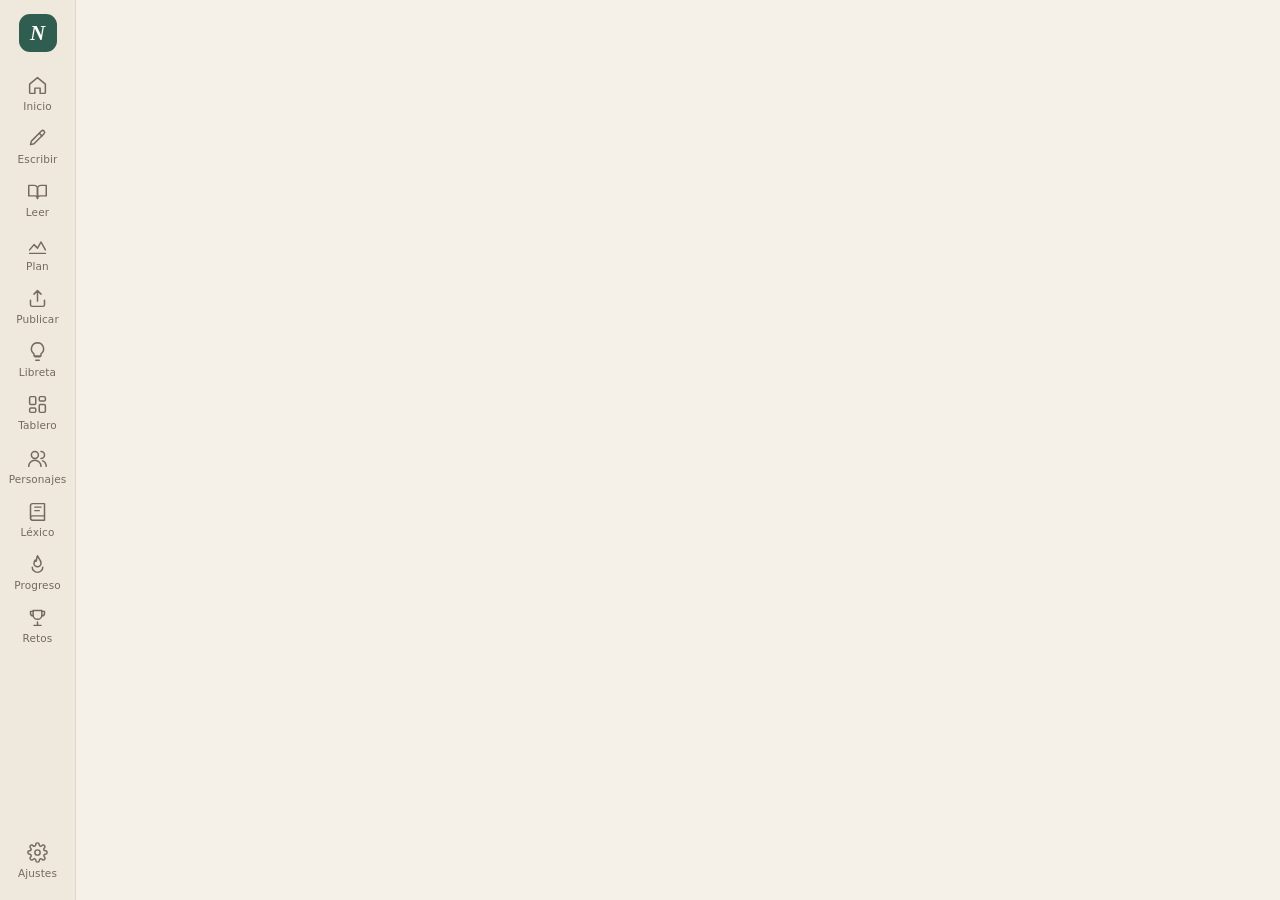
==== index.html @ e3a48ec3 "Novelia Studio 1.0 Co-Authored-By: Claude Opus 5.5 <noreply@anthropic.com> Claude-Session: https://c" ====
<!doctype html>
<html lang="es">
<head>
<meta charset="utf-8">
<meta name="viewport" content="width=device-width, initial-scale=1">
<title>Novelia Studio</title>
<meta name="novelia-studio" content="app">
<meta name="theme-color" content="#2f5d50">
<meta name="apple-mobile-web-app-capable" content="yes">
<meta name="apple-mobile-web-app-title" content="Novelia">
<link rel="manifest" href="manifest.webmanifest">
<link rel="icon" href="iconos/32.png">
<link rel="apple-touch-icon" href="iconos/180.png">
<link rel="stylesheet" href="app.css">
</head>
<body>
<div class="app" id="app">
  <nav class="rail" id="rail">
    <div class="logo" title="Novelia Studio">N</div>
    <button data-vista="inicio"><svg viewBox="0 0 24 24" fill="none" stroke="currentColor" stroke-width="1.7" stroke-linecap="round" stroke-linejoin="round"><path d="M3 10.5 12 3l9 7.5V20a1 1 0 0 1-1 1h-5v-6H9v6H4a1 1 0 0 1-1-1z"/></svg>Inicio</button>
    <button data-vista="escribir"><svg viewBox="0 0 24 24" fill="none" stroke="currentColor" stroke-width="1.7" stroke-linecap="round" stroke-linejoin="round"><path d="M16.5 3.5a2.1 2.1 0 0 1 3 3L8 18l-4 1 1-4z"/><path d="M14 6l3 3"/></svg>Escribir</button>
    <button data-vista="leer"><svg viewBox="0 0 24 24" fill="none" stroke="currentColor" stroke-width="1.7" stroke-linecap="round" stroke-linejoin="round"><path d="M2 5h6a4 4 0 0 1 4 4v11a3 3 0 0 0-3-3H2z"/><path d="M22 5h-6a4 4 0 0 0-4 4v11a3 3 0 0 1 3-3h7z"/></svg>Leer</button>
    <button data-vista="plan"><svg viewBox="0 0 24 24" fill="none" stroke="currentColor" stroke-width="1.7" stroke-linecap="round" stroke-linejoin="round"><path d="M3 17l5-6 4 4 4-7 5 9"/><path d="M3 21h18"/></svg>Plan</button>
    <button data-vista="publicar"><svg viewBox="0 0 24 24" fill="none" stroke="currentColor" stroke-width="1.7" stroke-linecap="round" stroke-linejoin="round"><path d="M12 15V3m0 0-4 4m4-4 4 4"/><path d="M4 14v5a2 2 0 0 0 2 2h12a2 2 0 0 0 2-2v-5"/></svg>Publicar</button>
    <button data-vista="libreta"><svg viewBox="0 0 24 24" fill="none" stroke="currentColor" stroke-width="1.7" stroke-linecap="round" stroke-linejoin="round"><path d="M9 18h6M10 22h4M12 2a7 7 0 0 0-4 12.7V17h8v-2.3A7 7 0 0 0 12 2z"/></svg>Libreta</button>
    <button data-vista="tablero"><svg viewBox="0 0 24 24" fill="none" stroke="currentColor" stroke-width="1.7" stroke-linecap="round" stroke-linejoin="round"><rect x="3" y="3" width="7" height="9" rx="1.5"/><rect x="14" y="3" width="7" height="5" rx="1.5"/><rect x="14" y="12" width="7" height="9" rx="1.5"/><rect x="3" y="16" width="7" height="5" rx="1.5"/></svg>Tablero</button>
    <button data-vista="personajes"><svg viewBox="0 0 24 24" fill="none" stroke="currentColor" stroke-width="1.7" stroke-linecap="round" stroke-linejoin="round"><circle cx="9" cy="8" r="4"/><path d="M2 21a7 7 0 0 1 14 0"/><path d="M16 4a4 4 0 0 1 0 8M22 21a7 7 0 0 0-4-6.3"/></svg>Personajes</button>
    <button data-vista="lexico"><svg viewBox="0 0 24 24" fill="none" stroke="currentColor" stroke-width="1.7" stroke-linecap="round" stroke-linejoin="round"><path d="M4 19.5A2.5 2.5 0 0 1 6.5 17H20V3H6.5A2.5 2.5 0 0 0 4 5.5z"/><path d="M4 19.5A2.5 2.5 0 0 0 6.5 22H20v-5"/><path d="M9 7h7M9 11h5"/></svg>Léxico</button>
    <button data-vista="progreso"><svg viewBox="0 0 24 24" fill="none" stroke="currentColor" stroke-width="1.7" stroke-linecap="round" stroke-linejoin="round"><path d="M12 2c1 3 4 4.5 4 8.5a4 4 0 0 1-8 0c0-1.5.5-2.5 1.5-3.5C9.5 9 11 9 11 6c0-1.5.3-2.8 1-4z"/><path d="M6 15a6 6 0 0 0 12 0"/></svg>Progreso</button>
    <button data-vista="retos"><svg viewBox="0 0 24 24" fill="none" stroke="currentColor" stroke-width="1.7" stroke-linecap="round" stroke-linejoin="round"><path d="M8 21h8M12 17v4M7 4h10v5a5 5 0 0 1-10 0z"/><path d="M17 5h3v2a3 3 0 0 1-3 3M7 5H4v2a3 3 0 0 0 3 3"/></svg>Retos</button>
    <button data-vista="ajustes" class="abajo"><svg viewBox="0 0 24 24" fill="none" stroke="currentColor" stroke-width="1.7" stroke-linecap="round" stroke-linejoin="round"><circle cx="12" cy="12" r="3"/><path d="M19.4 15a1.7 1.7 0 0 0 .3 1.8l.1.1a2 2 0 1 1-2.8 2.8l-.1-.1a1.7 1.7 0 0 0-1.8-.3 1.7 1.7 0 0 0-1 1.5V21a2 2 0 1 1-4 0v-.1a1.7 1.7 0 0 0-1.1-1.5 1.7 1.7 0 0 0-1.8.3l-.1.1a2 2 0 1 1-2.8-2.8l.1-.1a1.7 1.7 0 0 0 .3-1.8 1.7 1.7 0 0 0-1.5-1H3a2 2 0 1 1 0-4h.1a1.7 1.7 0 0 0 1.5-1.1 1.7 1.7 0 0 0-.3-1.8l-.1-.1a2 2 0 1 1 2.8-2.8l.1.1a1.7 1.7 0 0 0 1.8.3H9a1.7 1.7 0 0 0 1-1.5V3a2 2 0 1 1 4 0v.1a1.7 1.7 0 0 0 1 1.5 1.7 1.7 0 0 0 1.8-.3l.1-.1a2 2 0 1 1 2.8 2.8l-.1.1a1.7 1.7 0 0 0-.3 1.8V9a1.7 1.7 0 0 0 1.5 1H21a2 2 0 1 1 0 4h-.1a1.7 1.7 0 0 0-1.5 1z"/></svg>Ajustes</button>
  </nav>

  <main>
    <section class="vista inicio" id="v-inicio"></section>

    <section class="vista escribir" id="v-escribir">
      <aside class="arbol">
        <div class="cab">
          <div class="fila sep">
            <input class="proyecto" id="titulo-proyecto" spellcheck="false" aria-label="Título de la novela">
            <button class="icono" id="btn-proyectos" title="Cambiar de novela o crear otra"><svg viewBox="0 0 24 24" fill="none" stroke="currentColor" stroke-width="1.8" stroke-linecap="round"><path d="m7 10 5 5 5-5"/></svg></button>
          </div>
          <div class="total num" id="total-proyecto"></div>
          <div class="barra"><i id="barra-proyecto"></i></div>
        </div>
        <div class="lista" id="lista-nodos"></div>
        <div class="acciones">
          <button class="btn peq" id="add-cap">+ Capítulo</button>
          <button class="btn peq" id="add-esc">+ Escena</button>
          <button class="btn peq" id="add-parte">+ Parte</button>
        </div>
      </aside>

      <div class="centro">
        <div class="barra-sup">
          <div class="miga" id="miga"></div>
          <span class="reloj" id="reloj"><span id="reloj-t">00:00</span><span id="reloj-p" style="font-weight:400;opacity:.85"></span><button id="reloj-fin">Terminar</button></span>
          <button class="btn peq" id="btn-sesion" title="Sesión de escritura con temporizador">
            <svg viewBox="0 0 24 24" fill="none" stroke="currentColor" stroke-width="1.8" stroke-linecap="round"><circle cx="12" cy="13" r="8"/><path d="M12 9v4l2 2M9 2h6"/></svg>Sesión</button>
          <button class="btn peq" id="btn-revisar" title="Marcar repeticiones, -mente, muletillas y frases largas">
            <svg viewBox="0 0 24 24" fill="none" stroke="currentColor" stroke-width="1.8" stroke-linecap="round"><path d="M4 20h4L18.5 9.5a2.1 2.1 0 0 0-3-3L5 17z"/><path d="M14 4l6 6" opacity=".0"/><path d="M3 4h7M3 8h4"/></svg>Revisar</button>
          <button class="icono" id="btn-panel" title="Mostrar u ocultar el panel derecho"><svg viewBox="0 0 24 24" fill="none" stroke="currentColor" stroke-width="1.8"><rect x="3" y="4" width="18" height="16" rx="2"/><path d="M15 4v16"/></svg></button>
          <button class="icono" id="btn-foco" title="Modo foco (Esc para salir)"><svg viewBox="0 0 24 24" fill="none" stroke="currentColor" stroke-width="1.8" stroke-linecap="round"><path d="M4 9V5a1 1 0 0 1 1-1h4M20 9V5a1 1 0 0 0-1-1h-4M4 15v4a1 1 0 0 0 1 1h4M20 15v4a1 1 0 0 1-1 1h-4"/></svg></button>
        </div>
        <div class="hoja-wrap" id="hoja-wrap">
          <div class="hoja">
            <input class="titulo-nodo" id="titulo-nodo" spellcheck="true" aria-label="Título">
            <div class="sinopsis-mini" id="sinopsis-mini"></div>
            <div id="editor" contenteditable="true" spellcheck="true" lang="es"></div>
          </div>
        </div>
        <div class="estadisticas" id="estadisticas"></div>
      </div>

      <aside class="lateral" id="lateral">
        <div class="pestanas" id="pestanas">
          <button data-p="escena" class="on">Escena</button>
          <button data-p="revision">Revisión</button>
          <button data-p="sinonimos">Sinónimos</button>
          <button data-p="notas">Notas</button>
        </div>
        <div class="cuerpo" id="lateral-cuerpo"></div>
      </aside>
    </section>

    <section class="vista leer" id="v-leer"></section>
    <section class="vista" id="v-plan"></section>
    <section class="vista" id="v-publicar"></section>
    <section class="vista libreta" id="v-libreta"></section>
    <section class="vista" id="v-tablero"></section>
    <section class="vista personajes-v" id="v-personajes"></section>
    <section class="vista lexico" id="v-lexico"></section>
    <section class="vista progreso" id="v-progreso"></section>
    <section class="vista retos" id="v-retos"></section>
    <section class="vista ajustes" id="v-ajustes"></section>
  </main>
</div>
<script src="plataforma.js"></script>
<script src="analisis.js"></script>
<script src="data/lexico.js"></script>
<script src="data/momentos.js"></script>
<script src="tablero-comun.js"></script>
<script src="docx.js"></script>
<script src="app.js"></script>
<script src="vistas.js"></script>
<script src="vistas2.js"></script>
<script src="novelia.js"></script>
<script src="vistas3.js"></script>
</body>
</html>
---- app.css ----
:root {
  --papel: #f6f1e8;
  --hoja: #fffdf8;
  --panel: #efe8dc;
  --linea: #e1d7c7;
  --linea-fuerte: #cdbfa9;
  --tinta: #2a2420;
  --suave: #75695e;
  --tenue: #a39686;
  --verde: #2f5d50;
  --verde-claro: #dfe9e3;
  --rojo: #a5432f;
  --sombra: 0 1px 2px rgba(60,40,20,.06), 0 8px 24px rgba(60,40,20,.08);
  --rep: rgba(232, 170, 66, .38);
  --ment: rgba(160, 120, 210, .30);
  --mul: rgba(226, 110, 90, .28);
  --larga: #4f7fb0;
  --eco: rgba(80, 160, 140, .30);
  --serif: "Iowan Old Style", "Palatino Linotype", Palatino, "Book Antiqua", Georgia, serif;
  --sans: ui-sans-serif, system-ui, -apple-system, "Segoe UI", Roboto, sans-serif;
  color-scheme: light;
}
:root[data-theme="noche"] {
  --papel: #1b1916; --hoja: #22201c; --panel: #2a2722; --linea: #37332d; --linea-fuerte: #4a453d;
  --tinta: #ece5da; --suave: #b2a698; --tenue: #7f766b; --verde: #8cc0ad; --verde-claro: #2c3b35; --rojo: #e08b77;
  --sombra: 0 1px 2px rgba(0,0,0,.3), 0 8px 24px rgba(0,0,0,.35);
  --rep: rgba(232, 170, 66, .30); --ment: rgba(170, 130, 230, .30); --mul: rgba(236, 120, 100, .30); --larga: #8db4dc; --eco: rgba(90, 180, 160, .30);
  color-scheme: dark;
}

* { box-sizing: border-box; }
html, body { margin: 0; height: 100%; background: var(--papel); color: var(--tinta); font: 14px/1.45 var(--sans); }
button, input, select, textarea { font: inherit; color: inherit; }
button { cursor: pointer; }
::selection { background: rgba(47, 93, 80, .22); }

/* ---------- Estructura ---------- */
.app { display: grid; grid-template-columns: 76px 1fr; height: 100vh; }
.rail { background: var(--panel); border-right: 1px solid var(--linea); display: flex; flex-direction: column; align-items: center; padding: 14px 0; gap: 2px; }
.rail .logo { width: 38px; height: 38px; border-radius: 11px; background: var(--verde); color: var(--hoja); display: grid; place-items: center; font: italic 600 21px var(--serif); margin-bottom: 14px; }
.rail button { width: 64px; border: 0; background: none; border-radius: 10px; padding: 8px 0 6px; display: flex; flex-direction: column; align-items: center; gap: 3px; color: var(--suave); font-size: 10.5px; letter-spacing: .01em; }
.rail button svg { width: 21px; height: 21px; }
.rail button:hover { background: var(--linea); color: var(--tinta); }
.rail button.on { background: var(--hoja); color: var(--verde); box-shadow: var(--sombra); }
.rail .abajo { margin-top: auto; }

.vista { display: none; height: 100vh; overflow: auto; }
.vista.on { display: block; }
.vista.escribir.on { display: grid; grid-template-columns: 270px 1fr 310px; overflow: hidden; }
.vista.escribir > * { height: 100vh; min-height: 0; }
.hoja-wrap { min-height: 0; }
.vista.escribir.sin-panel { grid-template-columns: 270px 1fr 0; }
.vista.escribir.foco { grid-template-columns: 0 1fr 0; }
.vista.escribir.foco .arbol, .vista.escribir.sin-panel .lateral, .vista.escribir.foco .lateral { visibility: hidden; overflow: hidden; border: 0; }
.app.foco-total { grid-template-columns: 0 1fr; }
.app.foco-total .rail { visibility: hidden; overflow: hidden; }

.pagina { max-width: 1040px; margin: 0 auto; padding: 36px 40px 80px; }
.pagina h1 { font: 400 34px/1.15 var(--serif); margin: 0 0 6px; letter-spacing: -.01em; }
.pagina .sub { color: var(--suave); margin: 0 0 28px; }
h2 { font: 600 12px var(--sans); text-transform: uppercase; letter-spacing: .09em; color: var(--suave); margin: 0 0 12px; }
h3 { font: 400 21px/1.25 var(--serif); margin: 0 0 8px; }

.tarjeta { background: var(--hoja); border: 1px solid var(--linea); border-radius: 14px; padding: 20px; box-shadow: var(--sombra); }
.rejilla { display: grid; gap: 18px; }
.r2 { grid-template-columns: 1fr 1fr; }
.r3 { grid-template-columns: repeat(3, 1fr); }
@media (max-width: 1100px) { .r3 { grid-template-columns: 1fr 1fr; } }

.btn { border: 1px solid var(--linea-fuerte); background: var(--hoja); border-radius: 999px; padding: 7px 14px; display: inline-flex; align-items: center; gap: 6px; font-weight: 500; white-space: nowrap; }
.btn:hover { border-color: var(--tinta); }
.btn.prim { background: var(--verde); border-color: var(--verde); color: var(--hoja); }
.btn.prim:hover { filter: brightness(1.08); }
.btn.peq { padding: 4px 10px; font-size: 12.5px; }
.btn.on { background: var(--verde-claro); border-color: var(--verde); color: var(--verde); }
.btn svg { width: 16px; height: 16px; }
.icono { border: 0; background: none; padding: 5px; border-radius: 7px; color: var(--suave); display: inline-grid; place-items: center; }
.icono:hover { background: var(--linea); color: var(--tinta); }
.icono svg { width: 17px; height: 17px; }
.chip { display: inline-block; border: 1px solid var(--linea-fuerte); border-radius: 999px; padding: 3px 11px; margin: 0 6px 6px 0; background: var(--hoja); font-size: 13px; cursor: pointer; }
.chip:hover { border-color: var(--verde); color: var(--verde); }
.chip.on { background: var(--tinta); border-color: var(--tinta); color: var(--hoja); }
.campo { display: block; margin-bottom: 12px; }
.campo > span { display: block; font-size: 12px; color: var(--suave); margin-bottom: 4px; }
.campo input, .campo select, .campo textarea, input.txt, textarea.txt { width: 100%; border: 1px solid var(--linea-fuerte); border-radius: 9px; background: var(--hoja); padding: 8px 10px; outline: none; }
.campo textarea, textarea.txt { resize: vertical; min-height: 70px; line-height: 1.5; }
.campo input:focus, .campo textarea:focus, .campo select:focus, input.txt:focus, textarea.txt:focus { border-color: var(--verde); box-shadow: 0 0 0 3px var(--verde-claro); }
.tenue { color: var(--tenue); }
.suave { color: var(--suave); }
.num { font-variant-numeric: tabular-nums; }
.fila { display: flex; align-items: center; gap: 8px; }
.fila.sep { justify-content: space-between; }
.vacio { color: var(--tenue); text-align: center; padding: 30px 10px; font-style: italic; font-family: var(--serif); font-size: 16px; }

/* ---------- Árbol de la novela ---------- */
.arbol { background: var(--panel); border-right: 1px solid var(--linea); display: flex; flex-direction: column; min-width: 0; }
.arbol .cab { padding: 16px 14px 10px; border-bottom: 1px solid var(--linea); }
.arbol .proyecto { width: 100%; border: 0; background: none; font: 400 20px/1.2 var(--serif); padding: 0; outline: none; text-overflow: ellipsis; }
.arbol .total { color: var(--suave); font-size: 12.5px; margin-top: 4px; }
.arbol .barra { height: 5px; background: var(--linea); border-radius: 9px; margin-top: 8px; overflow: hidden; }
.arbol .barra i { display: block; height: 100%; background: var(--verde); border-radius: 9px; }
.arbol .lista { flex: 1; overflow: auto; padding: 8px 6px 20px; }
.arbol .acciones { padding: 10px; border-top: 1px solid var(--linea); display: flex; gap: 6px; flex-wrap: wrap; }
.nodo { display: flex; align-items: center; gap: 6px; padding: 6px 8px; border-radius: 8px; cursor: pointer; user-select: none; position: relative; }
.nodo:hover { background: var(--linea); }
.nodo.sel { background: var(--hoja); box-shadow: var(--sombra); }
.nodo .t { flex: 1; min-width: 0; white-space: nowrap; overflow: hidden; text-overflow: ellipsis; }
.nodo .n { color: var(--tenue); font-size: 12px; font-variant-numeric: tabular-nums; }
.nodo.parte { margin-top: 12px; font-size: 11px; font-weight: 600; letter-spacing: .1em; text-transform: uppercase; color: var(--suave); }
.nodo.parte .n { font-size: 11px; letter-spacing: 0; }
.nodo.cap .t { font-weight: 500; }
.nodo.esc { padding-left: 30px; font-size: 13px; color: var(--suave); }
.nodo.esc.sel { color: var(--tinta); }
.nodo .flecha { width: 14px; height: 14px; color: var(--tenue); transition: transform .15s; flex: none; }
.nodo .flecha.abierta { transform: rotate(90deg); }
.nodo .estado { width: 7px; height: 7px; border-radius: 50%; flex: none; background: var(--linea-fuerte); }
.estado.e-idea { background: var(--linea-fuerte); } .estado.e-borrador { background: #e0a84a; } .estado.e-revisado { background: #6b9bd1; } .estado.e-terminado { background: var(--verde); }
.nodo .mas { opacity: 0; }
.nodo:hover .mas, .nodo.sel .mas { opacity: 1; }
.nodo.arrastrando { opacity: .4; }
.nodo.soltar-antes::before { content: ''; position: absolute; left: 6px; right: 6px; top: -1px; height: 2px; background: var(--verde); border-radius: 2px; }
.nodo.soltar-dentro { outline: 2px solid var(--verde); outline-offset: -2px; }
.nodo input { width: 100%; border: 1px solid var(--verde); border-radius: 6px; padding: 2px 6px; background: var(--hoja); outline: none; font: inherit; }

/* ---------- Editor ---------- */
.centro { display: flex; flex-direction: column; min-width: 0; background: var(--papel); }
.barra-sup { display: flex; align-items: center; gap: 8px; padding: 10px 16px; border-bottom: 1px solid var(--linea); background: var(--papel); flex-wrap: wrap; }
.barra-sup .miga { color: var(--suave); font-size: 13px; flex: 1; min-width: 120px; white-space: nowrap; overflow: hidden; text-overflow: ellipsis; }
.reloj { display: none; align-items: center; gap: 8px; background: var(--verde); color: var(--hoja); border-radius: 999px; padding: 5px 6px 5px 14px; font-weight: 600; font-variant-numeric: tabular-nums; }
.reloj.on { display: inline-flex; }
.reloj button { border: 0; background: rgba(255,255,255,.18); color: inherit; border-radius: 999px; padding: 2px 9px; font-size: 12px; }
.hoja-wrap { flex: 1; overflow: auto; padding: 40px 30px 30vh; scroll-behavior: smooth; }
.hoja { max-width: var(--ancho, 680px); margin: 0 auto; }
.titulo-nodo { width: 100%; border: 0; background: none; font: 400 34px/1.2 var(--serif); text-align: center; outline: none; margin-bottom: 6px; color: var(--tinta); }
.sinopsis-mini { text-align: center; color: var(--tenue); font-style: italic; font-family: var(--serif); margin-bottom: 34px; font-size: 15px; min-height: 1em; }
#editor { outline: none; font-family: var(--serif); font-size: var(--letra, 20px); line-height: 1.75; min-height: 50vh; color: var(--tinta); caret-color: var(--verde); }
#editor p, #editor div { margin: 0; text-indent: 1.4em; }
#editor p:first-child, #editor div:first-child { text-indent: 0; }
#editor p.sep { text-align: center; text-indent: 0; letter-spacing: .5em; color: var(--tenue); margin: .6em 0; }
#editor:empty::before { content: 'Empieza aquí. Escribe «--» para la raya de diálogo.'; color: var(--tenue); font-style: italic; }
.estadisticas { display: flex; gap: 18px; justify-content: center; padding: 8px 16px; border-top: 1px solid var(--linea); color: var(--suave); font-size: 12.5px; font-variant-numeric: tabular-nums; background: var(--papel); flex-wrap: wrap; }
.estadisticas b { color: var(--tinta); font-weight: 600; }
.guardado { color: var(--tenue); }

::highlight(rep) { background-color: var(--rep); }
::highlight(ment) { background-color: var(--ment); }
::highlight(mul) { background-color: var(--mul); }
::highlight(eco) { background-color: var(--eco); }
::highlight(larga) { text-decoration: underline wavy var(--larga); text-decoration-thickness: 1px; text-underline-offset: 4px; }
::highlight(actual) { background-color: var(--verde); color: var(--hoja); }

/* ---------- Panel lateral ---------- */
.lateral { background: var(--panel); border-left: 1px solid var(--linea); display: flex; flex-direction: column; min-width: 0; }
.pestanas { display: flex; border-bottom: 1px solid var(--linea); padding: 0 8px; }
.pestanas button { flex: 1; border: 0; background: none; padding: 13px 4px 11px; font-size: 12.5px; color: var(--suave); border-bottom: 2px solid transparent; }
.pestanas button.on { color: var(--tinta); border-color: var(--verde); font-weight: 600; }
.lateral .cuerpo { flex: 1; overflow: auto; padding: 16px; }
.leyenda { display: grid; gap: 6px; margin-bottom: 18px; }
.leyenda label { display: flex; align-items: center; gap: 9px; cursor: pointer; padding: 6px 8px; border-radius: 8px; background: var(--hoja); border: 1px solid var(--linea); }
.leyenda .mues { width: 22px; height: 14px; border-radius: 4px; flex: none; }
.leyenda .cuenta { margin-left: auto; font-variant-numeric: tabular-nums; color: var(--suave); font-size: 12.5px; }
.mues.rep { background: var(--rep); } .mues.ment { background: var(--ment); } .mues.mul { background: var(--mul); } .mues.eco { background: var(--eco); }
.mues.larga { border-bottom: 2px solid var(--larga); border-radius: 0; height: 10px; }
.lista-rev { margin: 0 0 18px; padding: 0; list-style: none; }
.lista-rev li { display: flex; justify-content: space-between; padding: 5px 8px; border-radius: 7px; cursor: pointer; }
.lista-rev li:hover { background: var(--linea); }
.lista-rev li span:last-child { color: var(--suave); font-variant-numeric: tabular-nums; }
.sinonimos .grupo { margin-bottom: 10px; }
.sinonimos .grupo .chip { font-size: 12.5px; }

/* ---------- Modal ---------- */
.velo { position: fixed; inset: 0; background: rgba(30, 22, 15, .38); display: grid; place-items: center; z-index: 50; padding: 20px; }
.modal { background: var(--hoja); border-radius: 18px; padding: 26px; width: min(460px, 100%); box-shadow: 0 30px 80px rgba(0,0,0,.25); max-height: 90vh; overflow: auto; }
.modal h3 { margin-bottom: 14px; }
.modal .pie { display: flex; justify-content: flex-end; gap: 8px; margin-top: 18px; }
.opciones { display: grid; grid-template-columns: repeat(4, 1fr); gap: 8px; margin-bottom: 18px; }
.opciones button { border: 1px solid var(--linea-fuerte); background: var(--hoja); border-radius: 10px; padding: 10px 0; }
.opciones button.on { border-color: var(--tinta); box-shadow: inset 0 0 0 1px var(--tinta); font-weight: 600; }
.check { display: flex; gap: 10px; align-items: flex-start; margin-bottom: 12px; cursor: pointer; }
.check input { margin-top: 3px; accent-color: var(--verde); width: 16px; height: 16px; }
.check small { display: block; color: var(--suave); }
.aviso { position: fixed; bottom: 22px; left: 50%; transform: translateX(-50%); background: var(--tinta); color: var(--hoja); padding: 10px 18px; border-radius: 999px; z-index: 60; box-shadow: var(--sombra); font-size: 13.5px; animation: sube .2s ease-out; }
@keyframes sube { from { transform: translate(-50%, 10px); opacity: 0; } }

/* ---------- Progreso ---------- */
.grande { font: 400 56px/1 var(--serif); letter-spacing: -.02em; font-variant-numeric: tabular-nums; }
.grande small { font-size: 22px; color: var(--tenue); }
.racha { display: flex; gap: 8px; margin: 14px 0 6px; }
.racha .dia { width: 34px; height: 34px; border-radius: 50%; display: grid; place-items: center; font-size: 12px; font-weight: 600; border: 1px solid var(--linea-fuerte); color: var(--tenue); }
.racha .dia.hecho { background: var(--tinta); color: var(--hoja); border-color: var(--tinta); }
.racha .dia.hoy { box-shadow: 0 0 0 2px var(--papel), 0 0 0 4px var(--verde); }
.barras { display: flex; align-items: flex-end; gap: 6px; height: 130px; margin-top: 10px; }
.barras .b { flex: 1; display: flex; flex-direction: column; align-items: center; gap: 4px; height: 100%; justify-content: flex-end; font-size: 11px; color: var(--suave); }
.barras .b i { display: block; width: 100%; max-width: 38px; background: var(--linea-fuerte); border-radius: 5px 5px 2px 2px; min-height: 2px; }
.barras .b.meta i { background: var(--verde); }
.barras .b.hoy span:last-child { color: var(--tinta); font-weight: 700; }
.barra-prog { height: 9px; background: var(--linea); border-radius: 9px; overflow: hidden; margin: 10px 0 6px; }
.barra-prog i { display: block; height: 100%; background: var(--verde); border-radius: 9px; }
.mapa-calor { display: grid; grid-template-rows: repeat(7, 13px); grid-auto-flow: column; grid-auto-columns: 13px; gap: 3px; margin-top: 8px; }
.mapa-calor i { border-radius: 3px; background: var(--linea); }
.mapa-calor i.n1 { background: color-mix(in srgb, var(--verde) 30%, var(--linea)); }
.mapa-calor i.n2 { background: color-mix(in srgb, var(--verde) 55%, var(--linea)); }
.mapa-calor i.n3 { background: color-mix(in srgb, var(--verde) 80%, var(--linea)); }
.mapa-calor i.n4 { background: var(--verde); }

/* ---------- Libreta ---------- */
.entrada-idea { display: flex; gap: 8px; margin-bottom: 14px; }
.entrada-idea input { flex: 1; font-size: 16px; padding: 12px 14px; border-radius: 12px; }
.ideas { display: grid; grid-template-columns: repeat(auto-fill, minmax(240px, 1fr)); gap: 12px; }
.idea { background: var(--hoja); border: 1px solid var(--linea); border-radius: 12px; padding: 14px; position: relative; box-shadow: var(--sombra); }
.idea .cat { font-size: 11px; font-weight: 600; letter-spacing: .08em; text-transform: uppercase; color: var(--verde); }
.idea .tx { font-family: var(--serif); font-size: 16px; line-height: 1.45; margin: 6px 0 8px; white-space: pre-wrap; outline: none; }
.idea .pie-idea { display: flex; justify-content: space-between; align-items: center; color: var(--tenue); font-size: 12px; }
.idea.hecha .tx { text-decoration: line-through; color: var(--tenue); }
.idea a { color: var(--suave); }

/* ---------- Personajes ---------- */
.personajes { display: grid; grid-template-columns: 240px 1fr; gap: 20px; }
.lista-pj .pj { display: flex; align-items: center; gap: 10px; padding: 8px 10px; border-radius: 10px; cursor: pointer; }
.lista-pj .pj:hover { background: var(--linea); }
.lista-pj .pj.sel { background: var(--hoja); box-shadow: var(--sombra); }
.avatar { width: 34px; height: 34px; border-radius: 50%; display: grid; place-items: center; color: #fff; font: 600 14px var(--sans); flex: none; }
.lista-pj .pj small { display: block; color: var(--suave); font-size: 12px; }

/* ---------- Léxico ---------- */
.lex-cats { margin-bottom: 14px; }
.lex-grupo { margin-bottom: 18px; }
.lex-grupo .chip { font-family: var(--serif); font-size: 15px; }
.buscador { width: 100%; font-size: 16px; padding: 12px 14px; border-radius: 12px; border: 1px solid var(--linea-fuerte); background: var(--hoja); outline: none; margin-bottom: 14px; }
.buscador:focus { border-color: var(--verde); box-shadow: 0 0 0 3px var(--verde-claro); }

/* ---------- Leer ---------- */
.libro { max-width: 640px; margin: 0 auto; padding: 50px 30px 120px; font-family: var(--serif); font-size: 19px; line-height: 1.7; }
.libro h2.capitulo { font: 400 28px var(--serif); text-transform: none; letter-spacing: 0; color: var(--tinta); text-align: center; margin: 80px 0 34px; }
.libro .parte { text-align: center; text-transform: uppercase; letter-spacing: .2em; color: var(--suave); margin: 90px 0 0; font-size: 14px; }
.libro p { margin: 0; text-indent: 1.4em; }
.libro p.primero { text-indent: 0; }
.libro p.sep { text-align: center; text-indent: 0; margin: .8em 0; color: var(--tenue); letter-spacing: .5em; }
.libro p.leyendo { background: var(--verde-claro); border-radius: 4px; }
.barra-lectura { position: sticky; top: 0; z-index: 5; display: flex; gap: 8px; align-items: center; justify-content: center; padding: 10px; background: color-mix(in srgb, var(--papel) 90%, transparent); backdrop-filter: blur(6px); border-bottom: 1px solid var(--linea); flex-wrap: wrap; }

/* ---------- Inicio / perfil ---------- */
.perfil { display: flex; gap: 22px; align-items: center; }
.perfil .foto { width: 92px; height: 92px; border-radius: 50%; background: var(--verde); color: var(--hoja); display: grid; place-items: center; font: italic 400 40px var(--serif); flex: none; overflow: hidden; }
.perfil .foto img { width: 100%; height: 100%; object-fit: cover; }
.enlaces a { color: var(--tinta); margin-right: 14px; font-weight: 500; text-decoration: none; border-bottom: 1px solid var(--linea-fuerte); }
.reto { border: 1px solid var(--linea); border-radius: 12px; padding: 14px 16px; background: var(--hoja); margin-bottom: 10px; }
.reto .etq { font-size: 11px; font-weight: 600; letter-spacing: .06em; text-transform: uppercase; color: var(--verde); }

/* ---------- Impresión (PDF) ---------- */
@media print {
  .rail, .barra-lectura { display: none !important; }
  .app { display: block; height: auto; }
  .libro { padding: 0; max-width: none; font-size: 12pt; }
  .libro h2.capitulo { page-break-before: always; }
  body { background: #fff; color: #000; }
}

/* =================== Añadidos: lo que venía del Taller =================== */
.rail { overflow-y: auto; scrollbar-width: none; }
.rail button { padding: 7px 0 5px; }
.segmentos { display: inline-flex; background: var(--panel); border: 1px solid var(--linea); border-radius: 999px; padding: 3px; gap: 2px; }
.segmentos button { border: 0; background: none; padding: 6px 14px; border-radius: 999px; color: var(--suave); font-weight: 500; }
.segmentos button.on { background: var(--hoja); color: var(--tinta); box-shadow: var(--sombra); }
.segmentos.peq button { padding: 4px 11px; font-size: 12.5px; }
.peq-sel { width: auto !important; padding: 4px 8px !important; font-size: 12.5px; max-width: 190px; }
.idea .cat-sel { border: 0; background: none; font-size: 11px; font-weight: 600; letter-spacing: .08em; text-transform: uppercase; color: var(--verde); padding: 0; cursor: pointer; outline: none; }
.color-pj { display: inline-block; width: 16px; height: 16px; border-radius: 50%; margin-right: 6px; cursor: pointer; border: 2px solid transparent; }
.color-pj.on { border-color: var(--hoja); box-shadow: 0 0 0 2px var(--tinta); }

/* Interruptor */
.interruptor { position: relative; display: inline-block; width: 40px; height: 22px; flex: none; }
.interruptor input { opacity: 0; width: 0; height: 0; }
.interruptor span { position: absolute; inset: 0; background: var(--linea-fuerte); border-radius: 999px; cursor: pointer; transition: background .15s; }
.interruptor span::before { content: ''; position: absolute; width: 16px; height: 16px; left: 3px; top: 3px; background: var(--hoja); border-radius: 50%; transition: transform .15s; }
.interruptor input:checked + span { background: var(--verde); }
.interruptor input:checked + span::before { transform: translateX(18px); }
.interruptor input:disabled + span { opacity: .6; cursor: default; }

/* Progreso: días libres */
.racha .dia.libre { border-style: dashed; opacity: .55; }
.barras .b.libre span:last-child { opacity: .45; }

/* Cabos sueltos */
.cabos { list-style: none; margin: 0; padding: 0; }
.cabo { display: flex; gap: 10px; align-items: flex-start; padding: 9px 2px; border-bottom: 1px solid var(--linea); }
.cabo:last-child { border-bottom: 0; }
.cabo input[type=checkbox] { margin-top: 4px; accent-color: var(--verde); width: 16px; height: 16px; cursor: pointer; }
.cabo .cabo-t { word-wrap: break-word; cursor: text; }
.cabo.hecho .cabo-t { text-decoration: line-through; color: var(--tenue); }
.prio { width: 10px; height: 10px; border-radius: 50%; display: inline-block; flex: none; margin-top: 6px; cursor: pointer; }
.p-alta { background: var(--rojo); } .p-media { background: #d39a3a; } .p-baja { background: var(--linea-fuerte); }

/* Estructura romántica */
.curva { position: relative; }
.curva svg { width: 100%; height: auto; display: block; }
.c-grid line { stroke: var(--linea); stroke-width: 1; }
.c-axis text { fill: var(--tenue); font: 11px var(--sans); }
.c-beat line { stroke: var(--rojo); stroke-dasharray: 3 4; opacity: .5; }
.c-beat circle { fill: var(--rojo); }
.c-area { fill: var(--verde); opacity: .12; }
.c-line { fill: none; stroke: var(--verde); stroke-width: 2.5; stroke-linejoin: round; }
.c-pt { fill: var(--hoja); stroke: var(--verde); stroke-width: 2.5; }
.c-hit { fill: transparent; }
.c-hover { stroke: var(--tinta); stroke-width: 1; opacity: .25; }
.c-vacio { fill: var(--tenue); font: italic 15px var(--serif); }
.c-tip { position: absolute; transform: translate(-50%, calc(-100% - 12px)); background: var(--tinta); color: var(--hoja); padding: 8px 11px; border-radius: 9px; font-size: 12.5px; pointer-events: none; opacity: 0; transition: opacity .1s; max-width: 260px; z-index: 3; }
.aviso-est { font-size: 13px; padding: 7px 10px; border-radius: 8px; background: color-mix(in srgb, var(--rojo) 12%, transparent); margin-top: 8px; }
.aviso-est.ok { background: var(--verde-claro); color: var(--verde); }
.fase h3 { font-size: 18px; margin: 14px 0 6px; }
.fase:first-child h3 { margin-top: 0; }
.mom { display: grid; grid-template-columns: 18px minmax(0,1fr) 92px; gap: 10px; padding: 9px 0; border-bottom: 1px solid var(--linea); align-items: start; }
.mom input[type=checkbox] { accent-color: var(--verde); margin-top: 3px; }
.mom-n { font-weight: 600; }
.mom.hecho .mom-n { text-decoration: line-through; color: var(--tenue); }
.mom-d { font-size: 12.5px; color: var(--suave); margin: 2px 0 6px; }
.mom-cap { text-align: center; }
.nota-mom { width: 100%; border: 0; border-bottom: 1px dashed var(--linea-fuerte); background: none; padding: 3px 0; font: 14px var(--serif); outline: none; color: var(--tinta); }
.nota-mom:focus { border-bottom-color: var(--verde); }
.est-st { font-size: 11px; font-weight: 600; margin-top: 3px; }
.est-st.bien { color: var(--verde); } .est-st.pronto, .est-st.tarde { color: #b06a1f; }
.cap-fila { display: grid; grid-template-columns: 26px auto auto minmax(0,1fr); gap: 4px 8px; align-items: center; padding: 6px 0; border-bottom: 1px solid var(--linea); }
.cap-num { font-weight: 600; color: var(--suave); text-align: right; }
.etq-mom { display: inline-block; font-size: 11px; padding: 1px 8px; border-radius: 999px; background: color-mix(in srgb, var(--rojo) 12%, transparent); color: var(--rojo); margin: 2px 4px 0 0; }

/* Cronología */
.linea-tiempo { border-left: 2px solid var(--linea-fuerte); margin-left: 8px; padding-left: 20px; }
.lt-dia h4 { margin: 18px 0 8px; font: 600 15px var(--serif); position: relative; }
.lt-dia h4::before { content: ''; position: absolute; left: -27px; top: 5px; width: 10px; height: 10px; border-radius: 50%; background: var(--verde); border: 2px solid var(--papel); }
.lt-dia h4 small { font: 400 12.5px var(--sans); color: var(--suave); }
.lt-salto { color: var(--tenue); font-size: 12.5px; font-style: italic; margin: 10px 0 0; }
.ev { background: var(--hoja); border: 1px solid var(--linea); border-left: 4px solid var(--verde); border-radius: 10px; padding: 10px 14px; margin-bottom: 8px; cursor: pointer; }
.ev:hover { box-shadow: var(--sombra); }
.ev.t-fondo { border-left-color: var(--linea-fuerte); }
.ev.t-flashback { border-left-color: #8a5cb8; background: color-mix(in srgb, #8a5cb8 6%, var(--hoja)); }
.ev.editando { outline: 2px solid var(--verde); }
.ev-top { display: flex; gap: 8px; align-items: baseline; flex-wrap: wrap; }
.ev-hora { font-size: 12px; color: var(--suave); font-variant-numeric: tabular-nums; }
.ev-tit { font-weight: 600; }
.ev-desc { font-size: 13.5px; color: var(--suave); margin-top: 4px; white-space: pre-wrap; }
.ev-pjs { margin-top: 6px; display: flex; gap: 4px; flex-wrap: wrap; }
.ev-pjs span { font-size: 11.5px; background: var(--verde-claro); color: var(--verde); padding: 1px 8px; border-radius: 999px; }
.tabla { width: 100%; border-collapse: collapse; font-size: 13.5px; }
.tabla th { text-align: left; font-size: 11px; text-transform: uppercase; letter-spacing: .08em; color: var(--suave); padding: 8px; border-bottom: 1px solid var(--linea); }
.tabla td { padding: 9px 8px; border-bottom: 1px solid var(--linea); vertical-align: top; }
.tabla tr:hover td { background: var(--panel); cursor: pointer; }

/* Tablero */
.tab-boards { list-style: none; margin: 0; padding: 0; }
.tab-bd { display: flex; justify-content: space-between; align-items: center; padding: 8px 10px; border-radius: 9px; cursor: pointer; gap: 6px; }
.tab-bd:hover { background: var(--panel); }
.tab-bd.on { background: var(--verde-claro); color: var(--verde); font-weight: 600; }
.tab-bd .tab-x { opacity: 0; font-size: 13px; color: var(--suave); padding: 0 4px; }
.tab-bd:hover .tab-x { opacity: 1; }
.tb-drop { border: 2px dashed var(--linea-fuerte); border-radius: 12px; padding: 12px; text-align: center; color: var(--tenue); font-size: 13px; margin-bottom: 16px; transition: all .15s; }
.tb-drop.activo { border-color: var(--verde); background: var(--verde-claro); color: var(--verde); }
.tb-grid { column-width: 240px; column-gap: 14px; }
.tcard { break-inside: avoid; margin: 0 0 14px; background: var(--hoja); border: 1px solid var(--linea); border-radius: 12px; overflow: hidden; position: relative; }
.tcard:hover { box-shadow: var(--sombra); }
.tcard img { display: block; width: 100%; height: auto; cursor: zoom-in; background: var(--panel); }
.tb-cita { padding: 18px 18px 12px; font: italic 16px/1.55 var(--serif); white-space: pre-wrap; }
.tb-cita::before { content: "“"; display: block; font: 600 40px/0.6 var(--serif); color: var(--verde); margin-bottom: 6px; }
.tb-nota { padding: 16px 18px 12px; font: 15px/1.55 var(--serif); white-space: pre-wrap; background: color-mix(in srgb, #f3d27a 18%, var(--hoja)); }
.tb-enl { display: flex; gap: 10px; padding: 14px 16px 10px; align-items: flex-start; text-decoration: none; color: var(--tinta); }
.tb-ic { width: 34px; height: 34px; flex: none; border-radius: 8px; background: var(--verde-claro); color: var(--verde); display: grid; place-items: center; font: 600 15px var(--serif); text-transform: uppercase; }
.tb-enl b { display: block; font-size: 13.5px; line-height: 1.35; word-break: break-word; }
.tb-enl span { font-size: 11.5px; color: var(--suave); }
.tb-nt { padding: 8px 14px 0; font-size: 13px; color: var(--suave); white-space: pre-wrap; }
.tb-meta { padding: 8px 14px 10px; font-size: 11px; color: var(--tenue); display: flex; justify-content: space-between; gap: 8px; }
.tb-meta a { color: var(--tenue); text-decoration: none; overflow: hidden; text-overflow: ellipsis; white-space: nowrap; max-width: 70%; }
.tb-acts { position: absolute; top: 8px; right: 8px; display: flex; gap: 4px; opacity: 0; transition: opacity .15s; }
.tcard:hover .tb-acts, .tb-acts:focus-within { opacity: 1; }
.tb-acts button, .tb-acts select { background: var(--hoja); border: 1px solid var(--linea); border-radius: 8px; padding: 3px 8px; font-size: 12px; box-shadow: var(--sombra); max-width: 120px; }
.tb-acts .armado { background: var(--rojo); color: #fff; border-color: var(--rojo); }
.tcard textarea { width: calc(100% - 28px); margin: 8px 14px 0; font-size: 13px; min-height: 50px; border: 1px solid var(--linea-fuerte); border-radius: 8px; background: var(--hoja); padding: 6px; }
.tb-remota { position: absolute; left: 8px; top: 8px; font-size: 10.5px; background: rgba(255,255,255,.9); color: #555; padding: 2px 7px; border-radius: 999px; }
.lb { position: fixed; inset: 0; background: rgba(20,16,12,.9); display: none; align-items: center; justify-content: center; z-index: 70; padding: 30px; }
.lb.on { display: flex; }
.lb img { max-width: min(1100px, 92vw); max-height: 80vh; border-radius: 8px; }
.lb-cap { color: #fff; text-align: center; margin-top: 12px; font-size: 13px; }
.lb-cap a { color: #bfe0d4; }
.lb-nav { position: absolute; top: 50%; transform: translateY(-50%); background: rgba(255,255,255,.15); color: #fff; border: 0; font-size: 26px; width: 48px; height: 48px; border-radius: 50%; }
.lb-prev { left: 20px; } .lb-next { right: 20px; }
.lb-cerrar { position: absolute; top: 16px; right: 20px; background: none; border: 0; color: #fff; font-size: 30px; }

/* Leer y texto pegado */
.libro .leyendo, .libro span.u.leyendo { background: var(--verde-claro); border-radius: 4px; box-shadow: 0 0 0 3px var(--verde-claro); }
.libro p.dlg { padding-left: 0; }
.libro span.u { cursor: pointer; }
.suelto-vista { white-space: pre-wrap; font: 17px/1.75 var(--serif); }

@media print {
  .vista:not(.on) { display: none !important; }
  .vista.on { display: block !important; height: auto; overflow: visible; }
  .segmentos, .tb-drop, .tb-acts, #cr-form, aside.tarjeta, .barra-lectura, button { display: none !important; }
  .tarjeta { box-shadow: none; border: 0; }
}

/* =================== Publicar =================== */
.cont { font-size: 12px; color: var(--tenue); font-variant-numeric: tabular-nums; font-weight: 400; }
.cont.pasado, .kw-c.pasado { color: var(--rojo); font-weight: 600; }
.portada { aspect-ratio: 1 / 1.6; border-radius: 8px; overflow: hidden; background: var(--panel); border: 1px solid var(--linea); box-shadow: var(--sombra); display: grid; place-items: center; }
.portada img { width: 100%; height: 100%; object-fit: cover; display: block; }
.portada.vacia { border-style: dashed; color: var(--tenue); font-family: var(--serif); font-style: italic; }
.ei-grid { display: grid; grid-template-columns: repeat(auto-fill, minmax(90px, 1fr)); gap: 8px; max-height: 50vh; overflow: auto; }
.ei-grid img { width: 100%; aspect-ratio: 1; object-fit: cover; border-radius: 8px; cursor: pointer; border: 2px solid transparent; }
.ei-grid img:hover { border-color: var(--verde); }
.kw { display: grid; grid-template-columns: 22px 1fr 48px; gap: 8px; align-items: center; margin-bottom: 6px; }
.kw-n { color: var(--tenue); font-size: 12px; text-align: right; }
.kw-c { font-size: 11.5px; color: var(--tenue); font-variant-numeric: tabular-nums; }
.kw-av { font-size: 12px; color: var(--rojo); margin: -2px 0 6px 30px; }
.kw-av:empty { display: none; }
.kd-prev { border: 1px solid var(--linea); border-radius: 9px; padding: 12px 16px; font: 14px/1.55 Arial, sans-serif; background: #fff; color: #0f1111; max-height: 330px; overflow: auto; }
.kd-prev h4, .kd-prev h5, .kd-prev h6 { margin: .6em 0 .3em; }
.ap-mod { border: 1px solid var(--linea); border-radius: 12px; padding: 12px 14px; margin-bottom: 10px; background: var(--papel); }
.ap-img { width: 110px; height: 80px; border: 1px dashed var(--linea-fuerte); border-radius: 8px; background: var(--hoja); color: var(--tenue); position: relative; overflow: hidden; padding: 0; }
.ap-img img { width: 100%; height: 100%; object-fit: cover; }
.ap-img small { position: absolute; bottom: 2px; right: 4px; font-size: 10px; background: rgba(255,255,255,.85); color: #333; padding: 0 4px; border-radius: 4px; }
.fase-p { display: grid; grid-template-columns: 110px 1.4fr .8fr 140px 1.4fr 30px; gap: 6px; align-items: center; padding: 6px 0; border-bottom: 1px solid var(--linea); }
.fase-p .txt { padding: 5px 8px; font-size: 13px; }
.fase-p.e-hecho .fase-n { text-decoration: line-through; color: var(--tenue); }
.fase-p.e-curso .fase-n { font-weight: 600; color: var(--verde); }
.beta { border-bottom: 1px solid var(--linea); padding: 12px 0; }
.beta .campo { margin-bottom: 4px; }
.lz-grupo { margin-bottom: 14px; }
.lz-grupo h4 { margin: 0 0 6px; font: 600 14px var(--serif); color: var(--suave); }
.lz-grupo.hoy h4 { color: var(--verde); }
.lz-grupo.pasado h4 { opacity: .6; }
.lz-t { display: flex; gap: 10px; align-items: center; background: var(--hoja); border: 1px solid var(--linea); border-radius: 10px; padding: 8px 12px; margin-bottom: 6px; }
.lz-t input { accent-color: var(--verde); width: 16px; height: 16px; }
.lz-t .lz-tx { flex: 1; }
.lz-t.hecho .lz-tx { text-decoration: line-through; color: var(--tenue); }
.lz-t.tarde { border-color: color-mix(in srgb, var(--rojo) 45%, var(--linea)); }
.lz-cat { font-size: 10.5px; font-weight: 600; letter-spacing: .05em; text-transform: uppercase; padding: 2px 8px; border-radius: 999px; background: var(--panel); color: var(--suave); white-space: nowrap; }
.c-Amazon { background: #fde6c8; color: #8a4b00; } .c-Redes { background: #f6d9e4; color: #8a2550; } .c-Producción { background: #dfe7f3; color: #2d4e7a; }
.c-Newsletter { background: #e7def3; color: #5a3a86; } .c-Web { background: #dcefe7; color: #24604a; } .c-Lectoras { background: #f3ead2; color: #6e5714; }
:root[data-theme="noche"] .lz-cat { filter: brightness(.8) saturate(.8); }
.tabla tr.abierta td { background: var(--verde-claro); }
.tabla tr.red-ed td { background: var(--papel); padding: 14px; cursor: default; }
.tabla tr.red-ed:hover td { background: var(--papel); }
.cita { background: var(--hoja); border: 1px solid var(--linea); border-radius: 12px; padding: 14px 16px; margin-bottom: 10px; }
.cita.sel { border-color: var(--verde); box-shadow: 0 0 0 2px var(--verde-claro); }
.cita-t { font: italic 17px/1.5 var(--serif); margin-bottom: 8px; }
.btn-cita { position: fixed; z-index: 45; display: none; background: var(--tinta); color: var(--hoja); border: 0; border-radius: 999px; padding: 7px 14px; font: 600 13px var(--sans); box-shadow: var(--sombra); }
.btn-cita.on { display: block; }
.web-prev { border: 1px solid var(--linea); border-radius: 10px; padding: 18px; background: #fff; color: #222; font-family: Georgia, serif; zoom: .8; }
.color-ac { width: 30px; height: 30px; border-radius: 50%; border: 3px solid var(--hoja); box-shadow: 0 0 0 1px var(--linea-fuerte); cursor: pointer; padding: 0; }
.color-ac.on { box-shadow: 0 0 0 2px var(--tinta); }
.rail .logo { overflow: hidden; }
input[type=range], input[type=checkbox], input[type=radio] { accent-color: var(--verde); }

/* =================== Novelia Studio (app) =================== */
.logo-grande { width: 64px; height: 64px; border-radius: 16px; background: var(--verde); color: var(--hoja); display: grid; place-items: center; font: italic 600 36px var(--serif); margin: 0 auto; }
.barra-ayudante { position: fixed; left: 50%; transform: translateX(-50%); top: 12px; z-index: 55; background: var(--hoja); border: 1px solid var(--linea-fuerte); border-radius: 999px; padding: 7px 8px 7px 18px; box-shadow: var(--sombra); display: flex; gap: 10px; align-items: center; font-size: 13px; max-width: calc(100vw - 120px); }
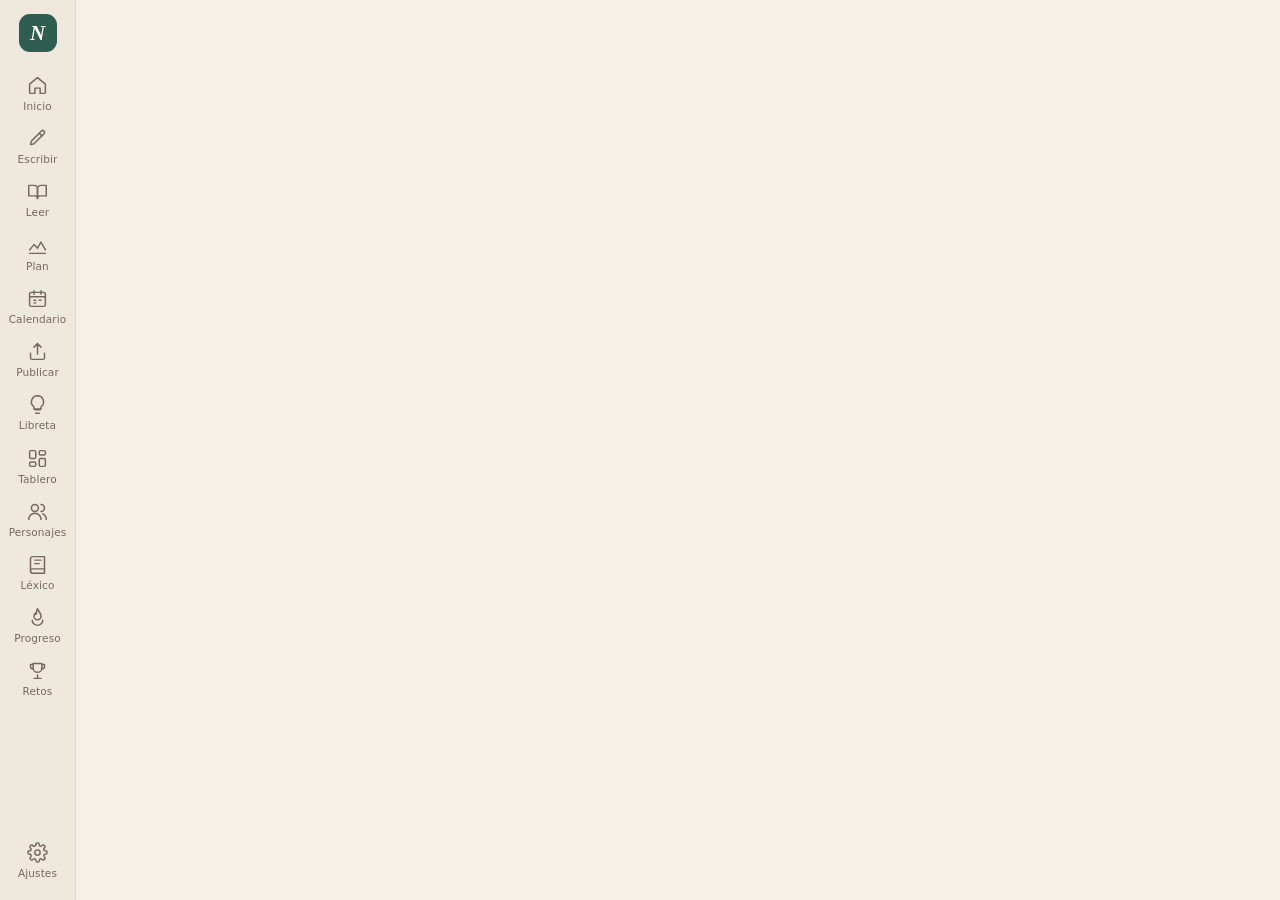
==== commit d0da80a0: "Calendario, continuidad, versiones, dictado, nombres y sincronización - Calendario: mes con capítulo" ====
--- a/index.html
+++ b/index.html
@@ -2,7 +2,7 @@
 <html lang="es">
 <head>
 <meta charset="utf-8">
-<meta name="viewport" content="width=device-width, initial-scale=1">
+<meta name="viewport" content="width=device-width, initial-scale=1, viewport-fit=cover">
 <title>Novelia Studio</title>
 <meta name="novelia-studio" content="app">
 <meta name="theme-color" content="#2f5d50">
@@ -21,6 +21,7 @@
     <button data-vista="escribir"><svg viewBox="0 0 24 24" fill="none" stroke="currentColor" stroke-width="1.7" stroke-linecap="round" stroke-linejoin="round"><path d="M16.5 3.5a2.1 2.1 0 0 1 3 3L8 18l-4 1 1-4z"/><path d="M14 6l3 3"/></svg>Escribir</button>
     <button data-vista="leer"><svg viewBox="0 0 24 24" fill="none" stroke="currentColor" stroke-width="1.7" stroke-linecap="round" stroke-linejoin="round"><path d="M2 5h6a4 4 0 0 1 4 4v11a3 3 0 0 0-3-3H2z"/><path d="M22 5h-6a4 4 0 0 0-4 4v11a3 3 0 0 1 3-3h7z"/></svg>Leer</button>
     <button data-vista="plan"><svg viewBox="0 0 24 24" fill="none" stroke="currentColor" stroke-width="1.7" stroke-linecap="round" stroke-linejoin="round"><path d="M3 17l5-6 4 4 4-7 5 9"/><path d="M3 21h18"/></svg>Plan</button>
+    <button data-vista="calendario"><svg viewBox="0 0 24 24" fill="none" stroke="currentColor" stroke-width="1.7" stroke-linecap="round" stroke-linejoin="round"><rect x="3" y="5" width="18" height="16" rx="2"/><path d="M3 10h18M8 3v4M16 3v4"/><path d="M8 14h2M14 14h2M8 17h2"/></svg>Calendario</button>
     <button data-vista="publicar"><svg viewBox="0 0 24 24" fill="none" stroke="currentColor" stroke-width="1.7" stroke-linecap="round" stroke-linejoin="round"><path d="M12 15V3m0 0-4 4m4-4 4 4"/><path d="M4 14v5a2 2 0 0 0 2 2h12a2 2 0 0 0 2-2v-5"/></svg>Publicar</button>
     <button data-vista="libreta"><svg viewBox="0 0 24 24" fill="none" stroke="currentColor" stroke-width="1.7" stroke-linecap="round" stroke-linejoin="round"><path d="M9 18h6M10 22h4M12 2a7 7 0 0 0-4 12.7V17h8v-2.3A7 7 0 0 0 12 2z"/></svg>Libreta</button>
     <button data-vista="tablero"><svg viewBox="0 0 24 24" fill="none" stroke="currentColor" stroke-width="1.7" stroke-linecap="round" stroke-linejoin="round"><rect x="3" y="3" width="7" height="9" rx="1.5"/><rect x="14" y="3" width="7" height="5" rx="1.5"/><rect x="14" y="12" width="7" height="9" rx="1.5"/><rect x="3" y="16" width="7" height="5" rx="1.5"/></svg>Tablero</button>
@@ -60,6 +61,7 @@
             <svg viewBox="0 0 24 24" fill="none" stroke="currentColor" stroke-width="1.8" stroke-linecap="round"><circle cx="12" cy="13" r="8"/><path d="M12 9v4l2 2M9 2h6"/></svg>Sesión</button>
           <button class="btn peq" id="btn-revisar" title="Marcar repeticiones, -mente, muletillas y frases largas">
             <svg viewBox="0 0 24 24" fill="none" stroke="currentColor" stroke-width="1.8" stroke-linecap="round"><path d="M4 20h4L18.5 9.5a2.1 2.1 0 0 0-3-3L5 17z"/><path d="M14 4l6 6" opacity=".0"/><path d="M3 4h7M3 8h4"/></svg>Revisar</button>
+          <button class="icono" id="btn-dictar" title="Dictar (micrófono)"><svg viewBox="0 0 24 24" fill="none" stroke="currentColor" stroke-width="1.8" stroke-linecap="round"><rect x="9" y="3" width="6" height="11" rx="3"/><path d="M5 11a7 7 0 0 0 14 0M12 18v3"/></svg></button>
           <button class="icono" id="btn-panel" title="Mostrar u ocultar el panel derecho"><svg viewBox="0 0 24 24" fill="none" stroke="currentColor" stroke-width="1.8"><rect x="3" y="4" width="18" height="16" rx="2"/><path d="M15 4v16"/></svg></button>
           <button class="icono" id="btn-foco" title="Modo foco (Esc para salir)"><svg viewBox="0 0 24 24" fill="none" stroke="currentColor" stroke-width="1.8" stroke-linecap="round"><path d="M4 9V5a1 1 0 0 1 1-1h4M20 9V5a1 1 0 0 0-1-1h-4M4 15v4a1 1 0 0 0 1 1h4M20 15v4a1 1 0 0 1-1 1h-4"/></svg></button>
         </div>
@@ -70,6 +72,7 @@
             <div id="editor" contenteditable="true" spellcheck="true" lang="es"></div>
           </div>
         </div>
+        <div class="dictado-prov" id="dictado-prov"></div>
         <div class="estadisticas" id="estadisticas"></div>
       </div>
 
@@ -79,6 +82,7 @@
           <button data-p="revision">Revisión</button>
           <button data-p="sinonimos">Sinónimos</button>
           <button data-p="notas">Notas</button>
+          <button data-p="versiones">Versiones</button>
         </div>
         <div class="cuerpo" id="lateral-cuerpo"></div>
       </aside>
@@ -86,6 +90,7 @@
 
     <section class="vista leer" id="v-leer"></section>
     <section class="vista" id="v-plan"></section>
+    <section class="vista" id="v-calendario"></section>
     <section class="vista" id="v-publicar"></section>
     <section class="vista libreta" id="v-libreta"></section>
     <section class="vista" id="v-tablero"></section>
@@ -105,7 +110,13 @@
 <script src="app.js"></script>
 <script src="vistas.js"></script>
 <script src="vistas2.js"></script>
+<script src="escaleta.js"></script>
+<script src="continuidad.js"></script>
+<script src="versiones.js"></script>
+<script src="calendario.js"></script>
+<script src="sincro.js"></script>
 <script src="novelia.js"></script>
 <script src="vistas3.js"></script>
+<script src="movil.js"></script>
 </body>
 </html>
--- a/app.css
+++ b/app.css
@@ -452,3 +452,212 @@
 /* =================== Novelia Studio (app) =================== */
 .logo-grande { width: 64px; height: 64px; border-radius: 16px; background: var(--verde); color: var(--hoja); display: grid; place-items: center; font: italic 600 36px var(--serif); margin: 0 auto; }
 .barra-ayudante { position: fixed; left: 50%; transform: translateX(-50%); top: 12px; z-index: 55; background: var(--hoja); border: 1px solid var(--linea-fuerte); border-radius: 999px; padding: 7px 8px 7px 18px; box-shadow: var(--sombra); display: flex; gap: 10px; align-items: center; font-size: 13px; max-width: calc(100vw - 120px); }
+
+/* =================== Escaleta =================== */
+.esc-resumen { display: flex; align-items: center; gap: 22px; flex-wrap: wrap; padding: 14px 18px; }
+.esc-resumen b { font-size: 20px; font-family: var(--serif); font-weight: 400; margin-right: 4px; }
+.esc-hoy { background: var(--verde-claro); color: var(--verde); border-radius: 999px; padding: 4px 12px; font-size: 13px; }
+.esc-hoy a { color: inherit; font-weight: 600; }
+.esc-parte { font: 400 22px var(--serif); margin: 26px 0 10px; color: var(--verde); }
+.esc-cap { padding: 0; margin-bottom: 10px; overflow: hidden; }
+.esc-cab { display: flex; gap: 14px; align-items: flex-start; padding: 14px 18px; cursor: pointer; }
+.esc-cab:hover { background: var(--panel); }
+.esc-num { font: 400 22px/1 var(--serif); color: var(--tenue); width: 30px; text-align: right; flex: none; padding-top: 2px; }
+.esc-tit { font: 400 18px var(--serif); }
+.esc-pov { display: inline-flex; align-items: center; gap: 5px; font-size: 12.5px; color: var(--suave); }
+.esc-pov i { width: 9px; height: 9px; border-radius: 50%; display: inline-block; }
+.esc-meta { font-size: 12.5px; color: var(--tenue); }
+.esc-meta.hoy { color: var(--verde); font-weight: 600; }
+.esc-meta.tarde { color: var(--rojo); }
+.esc-sin { color: var(--suave); font-size: 13.5px; margin-top: 5px; display: -webkit-box; -webkit-line-clamp: 2; -webkit-box-orient: vertical; overflow: hidden; }
+.esc-der { text-align: right; flex: none; width: 140px; }
+.esc-barra { height: 4px; background: var(--linea); border-radius: 9px; margin-top: 5px; overflow: hidden; }
+.esc-barra i { display: block; height: 100%; background: var(--verde); }
+.esc-cuerpo { border-top: 1px solid var(--linea); padding: 16px 18px 18px 62px; }
+.esc-r4 { grid-template-columns: repeat(4, minmax(0, 1fr)); gap: 0 14px; }
+.esc-h { margin: 8px 0 8px; font-size: 13px; text-transform: uppercase; letter-spacing: .06em; color: var(--suave); font-weight: 600; }
+.esc-escena { display: flex; gap: 10px; align-items: flex-start; margin-bottom: 8px; }
+.esc-escena .estado { margin-top: 12px; }
+.esc-escena textarea.txt { min-height: 0; margin-top: 4px; }
+.caja-esc { background: var(--panel); border: 1px solid var(--linea); border-radius: 10px; padding: 8px 12px; margin-bottom: 12px; }
+.caja-esc summary { cursor: pointer; font-weight: 600; font-size: 12.5px; color: var(--suave); }
+.caja-esc ol { padding-left: 18px; margin: 6px 0; font-size: 13px; }
+.caja-esc li { margin-bottom: 4px; }
+.lista-imp { list-style: none; padding: 0; margin: 0 0 12px; }
+.lista-imp li { padding: 5px 0; border-bottom: 1px solid var(--linea); }
+.lista-imp b { display: inline-block; min-width: 34px; }
+@media (max-width: 800px) {
+  .esc-r4 { grid-template-columns: minmax(0, 1fr); }
+  .esc-r4 > * { grid-column: 1 / -1 !important; }
+  .esc-cuerpo { padding-left: 18px; }
+  .esc-der { width: 90px; }
+}
+@media print {
+  .esc-resumen button, #esc-q, #esc-fpov, #esc-fest { display: none !important; }
+  .esc-cap { break-inside: avoid; border: 1px solid #ccc !important; }
+}
+
+/* =================== Móvil =================== */
+.btn-mas, .solo-movil, .velo-movil { display: none; }
+@media (max-width: 760px) {
+  :root { --barra-movil: calc(60px + env(safe-area-inset-bottom)); }
+  html, body { overflow: hidden; }
+  input, select, textarea, .campo input, .campo select, .campo textarea, input.txt, textarea.txt { font-size: 16px !important; } /* sin zoom en iPhone */
+  .app { display: block; height: 100dvh; }
+  main { height: calc(100dvh - var(--barra-movil)); }
+
+  /* menú abajo */
+  .rail { position: fixed; left: 0; right: 0; bottom: 0; z-index: 45; flex-direction: row; justify-content: space-around; align-items: stretch;
+    padding: 4px 4px env(safe-area-inset-bottom); height: var(--barra-movil); border-right: 0; border-top: 1px solid var(--linea); overflow: visible; }
+  .rail .logo, .rail button.secundario { display: none; }
+  .rail button { width: auto; flex: 1; max-width: 90px; padding: 6px 0 4px; font-size: 11px; }
+  .rail button:hover { background: none; color: var(--suave); }
+  .rail button.on, .rail button.on:hover { background: var(--hoja); color: var(--verde); }
+  .rail .abajo { margin-top: 0; }
+  .rail .btn-mas { display: flex; flex: 1; max-width: 90px; flex-direction: column; align-items: center; gap: 3px; padding: 6px 0 4px; font-size: 11px; color: var(--suave); border-radius: 10px; cursor: pointer; }
+  .rail .btn-mas.on { background: var(--hoja); color: var(--verde); }
+  .rail .btn-mas svg { width: 21px; height: 21px; }
+  .rail.mas-abierto button.secundario { display: flex; }
+  .rail.mas-abierto { flex-wrap: wrap; }
+  .rail.mas-abierto::before { content: ''; position: absolute; left: 0; right: 0; bottom: 100%; height: 0; }
+  .rail.mas-abierto { height: auto; padding-top: 10px; border-radius: 18px 18px 0 0; box-shadow: 0 -10px 40px rgba(0,0,0,.18); }
+  .rail.mas-abierto button, .rail.mas-abierto .btn-mas { flex: 0 0 25%; max-width: none; padding: 10px 0 8px; }
+  .rail.mas-abierto button.abajo { order: 10; }
+  .rail.mas-abierto .btn-mas { order: 11; }
+  .velo-movil { position: fixed; inset: 0; background: rgba(30, 22, 15, .35); z-index: 40; }
+  .velo-movil.on { display: block; }
+
+  /* vistas */
+  .vista { height: 100%; -webkit-overflow-scrolling: touch; }
+  .pagina { padding: 20px 16px 40px; }
+  .pagina h1 { font-size: 26px; }
+  .pagina .sub { margin-bottom: 18px; }
+  .tarjeta { padding: 16px; border-radius: 12px; }
+  .r2, .r3, .personajes, .opciones { grid-template-columns: minmax(0, 1fr) !important; }
+  .vista [style*="grid-template-columns"] { grid-template-columns: minmax(0, 1fr) !important; }
+  .vista [style*="position:sticky"] { position: static !important; max-height: none !important; }
+  .vista [style*="max-width"] { max-width: 100% !important; }
+  .fila { min-width: 0; }
+  .segmentos { display: flex; overflow-x: auto; max-width: 100%; scrollbar-width: none; }
+  .segmentos button { flex: none; }
+  table.tabla { display: block; overflow-x: auto; }
+  .velo { padding: 10px; align-items: end; }
+  .modal { padding: 20px; max-height: 85dvh; border-radius: 18px; }
+  .ideas { grid-template-columns: minmax(0, 1fr); }
+  .tb-grid { column-width: 160px; column-gap: 10px; }
+  .fase-p { grid-template-columns: 1fr 1fr; }
+  .nodo .mas { opacity: 1; }
+  .aviso { left: 12px !important; right: 12px !important; transform: none !important; bottom: calc(var(--barra-movil) + 10px) !important; }
+
+  /* Escribir: solo el texto; capítulos y panel se abren encima */
+  .vista.escribir.on, .vista.escribir.sin-panel, .vista.escribir.foco { display: block; }
+  .vista.escribir > * { height: 100%; }
+  .vista.escribir .centro { height: 100%; }
+  .vista.escribir .arbol, .vista.escribir .lateral { position: fixed; top: 0; bottom: var(--barra-movil); z-index: 42; width: min(86vw, 340px); visibility: visible !important;
+    transition: transform .22s ease; box-shadow: var(--sombra); height: auto; border: 0; }
+  .vista.escribir .arbol { left: 0; transform: translateX(-105%); }
+  .vista.escribir .lateral { right: 0; transform: translateX(105%); }
+  .vista.escribir.ver-arbol .arbol, .vista.escribir.ver-lateral .lateral { transform: none; }
+  .solo-movil { display: inline-flex; }
+  .cerrar-hoja { align-self: flex-end; border: 0; background: none; color: var(--verde); font-weight: 600; padding: 12px 14px 0; }
+  .barra-sup { padding: 8px 10px; gap: 6px; flex-wrap: nowrap; }
+  .barra-sup .miga { min-width: 0; font-size: 12.5px; }
+  .barra-sup .btn.peq { padding: 6px 10px; }
+  .barra-sup #btn-foco { display: none; }
+  #btn-sesion, #btn-revisar { font-size: 0; gap: 0; }
+  #btn-sesion svg, #btn-revisar svg { width: 18px; height: 18px; }
+  .hoja-wrap { padding: 22px 18px 40vh; }
+  .titulo-nodo { font-size: 26px; }
+  .sinopsis-mini { font-size: 14px; margin-bottom: 22px; display: -webkit-box; -webkit-line-clamp: 3; -webkit-box-orient: vertical; overflow: hidden; }
+  #editor { font-size: min(var(--letra, 20px), 19px); line-height: 1.7; }
+  .estadisticas { gap: 12px; padding: 6px 10px; font-size: 12px; }
+
+  /* Escaleta */
+  #esc-q { width: 100% !important; }
+  .tarjeta.esc-cap { padding: 0; }
+  .esc-cab:hover { background: none; }
+  #cr-form { order: 2; }
+  .lista-rev li:hover, .nodo:hover { background: none; }
+  .nodo.sel { background: var(--hoja); }
+  .esc-cab { padding: 12px 14px; gap: 10px; flex-wrap: wrap; }
+  .esc-num { width: 22px; font-size: 19px; }
+  .esc-der { width: 100%; text-align: left; padding-left: 32px; display: flex; gap: 10px; align-items: center; }
+  .esc-der .esc-barra { flex: 1; margin: 0; }
+  .esc-cuerpo { padding: 14px; }
+  .esc-resumen { gap: 10px 16px; }
+}
+
+/* =================== Continuidad, versiones, dictado, calendario, sincro =================== */
+.ct-item { padding: 12px 16px; margin-bottom: 10px; }
+.ct-fila { display: flex; gap: 12px; align-items: flex-end; flex-wrap: wrap; }
+.ct-fila .campo { margin-bottom: 8px; }
+.ct-chips { margin-top: 4px; }
+.ct-chips .chip { font-size: 12.5px; padding: 2px 9px; }
+.chip.ct-siembra { border-color: #c9862b; }
+.chip.ct-recoge { border-color: var(--verde); }
+.chip.ct-secreto { cursor: default; }
+.chip.fuera { border-style: dashed; color: var(--tenue); }
+.caja-cont { border-color: color-mix(in srgb, #c9862b 40%, var(--linea)); }
+.ct-aviso { display: flex; gap: 8px; align-items: flex-start; font-size: 13px; margin: 6px 0; cursor: default; }
+label.ct-aviso { cursor: pointer; }
+.ct-aviso input { margin-top: 3px; accent-color: var(--verde); }
+.ct-aviso small { display: block; color: var(--tenue); font-size: 12px; }
+.ct-aviso.ojo b { color: var(--rojo); }
+.vr { padding: 9px 0; border-bottom: 1px solid var(--linea); font-size: 13px; }
+.vr-nota { color: var(--suave); font-style: italic; }
+.vr-diff { font: 15px/1.65 var(--serif); max-height: 60vh; overflow: auto; background: var(--papel); border-radius: 10px; padding: 14px 16px; white-space: normal; }
+ins { background: color-mix(in srgb, var(--verde) 22%, transparent); text-decoration: none; border-radius: 3px; }
+del { background: color-mix(in srgb, var(--rojo) 20%, transparent); color: var(--suave); border-radius: 3px; }
+#btn-dictar.grabando { color: var(--hoja); background: var(--rojo); animation: latido 1.4s ease-in-out infinite; }
+@keyframes latido { 50% { opacity: .65; } }
+.dictado-prov { display: none; padding: 8px 16px; background: var(--panel); border-top: 1px solid var(--linea); color: var(--suave); font-style: italic; font-family: var(--serif); font-size: 15px; }
+.dictado-prov.on { display: block; }
+.cal-wrap { display: grid; grid-template-columns: minmax(0, 1fr) 320px; gap: 18px; align-items: start; }
+.cal { padding: 16px; }
+.cal-g { display: grid; grid-template-columns: repeat(7, minmax(0, 1fr)); gap: 4px; }
+.cal-h { text-align: center; font-size: 11.5px; color: var(--tenue); font-weight: 600; padding: 2px 0 4px; }
+.cal-d { min-height: 98px; border: 1px solid var(--linea); border-radius: 9px; padding: 4px 5px; background: var(--hoja); cursor: pointer; min-width: 0; overflow: hidden; }
+.cal-d.vacia { border: 0; background: none; cursor: default; }
+.cal-d.libre { background: color-mix(in srgb, var(--panel) 60%, var(--hoja)); }
+.cal-d.pasado .cal-n span:first-child { color: var(--tenue); }
+.cal-d.hoy { border-color: var(--verde); box-shadow: inset 0 0 0 1px var(--verde); }
+.cal-d.sel { background: var(--verde-claro); }
+.cal-d.soltar { outline: 2px dashed var(--verde); }
+.cal-n { display: flex; justify-content: space-between; align-items: center; font-size: 12.5px; font-weight: 600; margin-bottom: 3px; }
+.cal-d.hoy .cal-n span:first-child { background: var(--verde); color: var(--hoja); border-radius: 999px; padding: 0 6px; }
+.cal-w { font-size: 10.5px; font-weight: 600; color: var(--verde); background: var(--verde-claro); border-radius: 999px; padding: 0 5px; }
+.cal-it { font-size: 11px; line-height: 1.35; white-space: nowrap; overflow: hidden; text-overflow: ellipsis; border-radius: 5px; padding: 1px 4px; margin-bottom: 2px; color: var(--suave); }
+.cal-it.t-cap { background: color-mix(in srgb, var(--c) 16%, var(--hoja)); color: var(--tinta); border-left: 3px solid var(--c); cursor: grab; }
+.cal-it.t-cap.hecho { opacity: .5; text-decoration: line-through; }
+.cal-it.t-cap.tarde { border-left-color: var(--rojo); background: color-mix(in srgb, var(--rojo) 14%, var(--hoja)); }
+.cal-it.t-entrega, .cal-it.t-lanz { color: var(--rojo); font-weight: 600; }
+.cal-mas { font-size: 11px; color: var(--tenue); }
+.cal-ley { display: flex; flex-wrap: wrap; gap: 6px 14px; margin-top: 12px; font-size: 12px; color: var(--suave); align-items: center; }
+.cal-ley .cal-it { display: inline-block; margin: 0 4px 0 0; }
+.cal-panel { position: sticky; top: 16px; }
+.cal-li { display: flex; gap: 10px; align-items: flex-start; padding: 8px 0; border-bottom: 1px solid var(--linea); font-size: 13.5px; }
+.cal-ico { width: 26px; height: 26px; border-radius: 7px; flex: none; display: grid; place-items: center; font-size: 13px; background: var(--panel); }
+.cal-li.t-cap .cal-ico { background: var(--c); color: #fff; font-weight: 600; }
+.cal-atr { margin-bottom: 14px; display: flex; align-items: center; gap: 10px; flex-wrap: wrap; }
+.sincro-pill { position: fixed; right: 14px; top: 10px; z-index: 30; border: 1px solid var(--linea); background: var(--hoja); color: var(--suave); border-radius: 999px; padding: 4px 11px; font-size: 12px; box-shadow: var(--sombra); }
+.sincro-pill.alerta { color: var(--rojo); border-color: var(--rojo); }
+.sincro-pill.girando { color: var(--verde); }
+.vista.escribir.on ~ .sincro-pill, body:has(#v-escribir.on) .sincro-pill { top: auto; bottom: 44px; }
+@media (max-width: 1000px) { .cal-wrap { grid-template-columns: minmax(0, 1fr); } .cal-panel { position: static; } }
+@media (max-width: 760px) {
+  .cal { padding: 10px 6px; }
+  .cal-g { gap: 2px; }
+  .cal-d { min-height: 62px; padding: 3px; border-radius: 6px; }
+  .cal-it { font-size: 0; height: 6px; padding: 0; margin-bottom: 2px; border-left-width: 0; background: var(--c, var(--linea-fuerte)); }
+  .cal-it.t-cap { background: var(--c); }
+  .cal-it.t-cap b { display: none; }
+  .cal-it:not(.t-cap) { background: var(--linea-fuerte); }
+  .cal-it.t-entrega, .cal-it.t-lanz, .cal-it.tarde { background: var(--rojo); }
+  .cal-w { font-size: 9.5px; padding: 0 3px; }
+  .cal-n { font-size: 11.5px; }
+  .cal-ley .cal-it { font-size: 11px; height: auto; padding: 1px 4px; }
+  .sincro-pill { top: auto; bottom: calc(var(--barra-movil) + 8px); right: 10px; }
+  body:has(#v-escribir.on) .sincro-pill { bottom: calc(var(--barra-movil) + 40px); }
+  .ct-fila > .campo { width: 100% !important; flex: 1 1 100% !important; }
+}
+.ct-mas summary { cursor: pointer; font-size: 12.5px; color: var(--suave); margin: 6px 0; }
